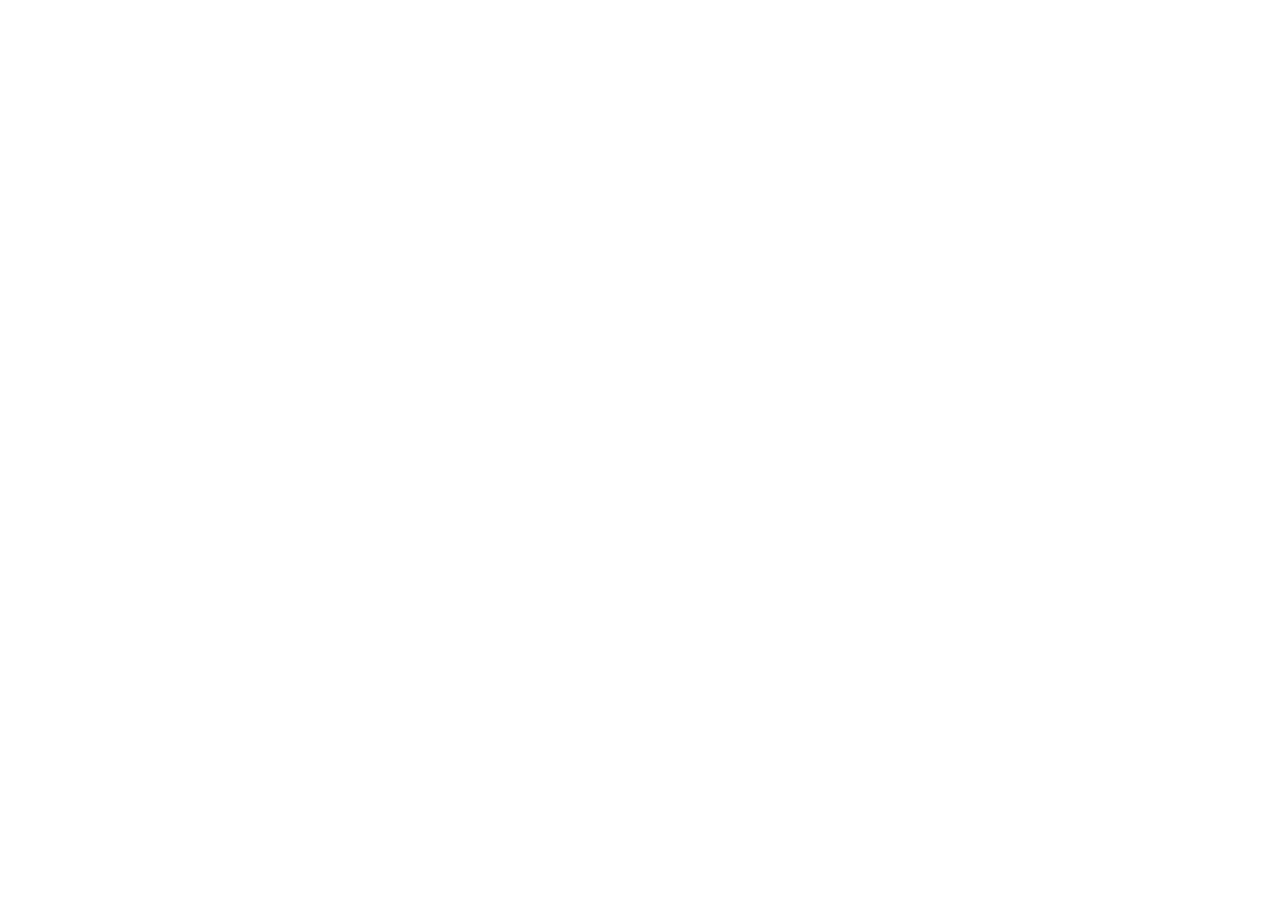
==== betatest/index.html @ 4b72ad3a "Deploy changes: Beta testing feature branch" ====
<!doctype html><html lang="en"><head><meta charset="utf-8"/><link rel="icon" href="/favicon.ico"/><meta name="viewport" content="width=device-width,initial-scale=1"/><meta name="theme-color" content="#000000"/><meta name="description" content="Web site created using create-react-app"/><link rel="apple-touch-icon" href="/logo192.png"/><link rel="manifest" href="/manifest.json"/><title>MPG Logger</title><script defer="defer" src="/static/js/main.78368bcb.js"></script><link href="/static/css/main.24a0a3ca.css" rel="stylesheet"></head><body><noscript>You need to enable JavaScript to run this app.</noscript><div id="overlay"></div><div id="root"></div></body></html>
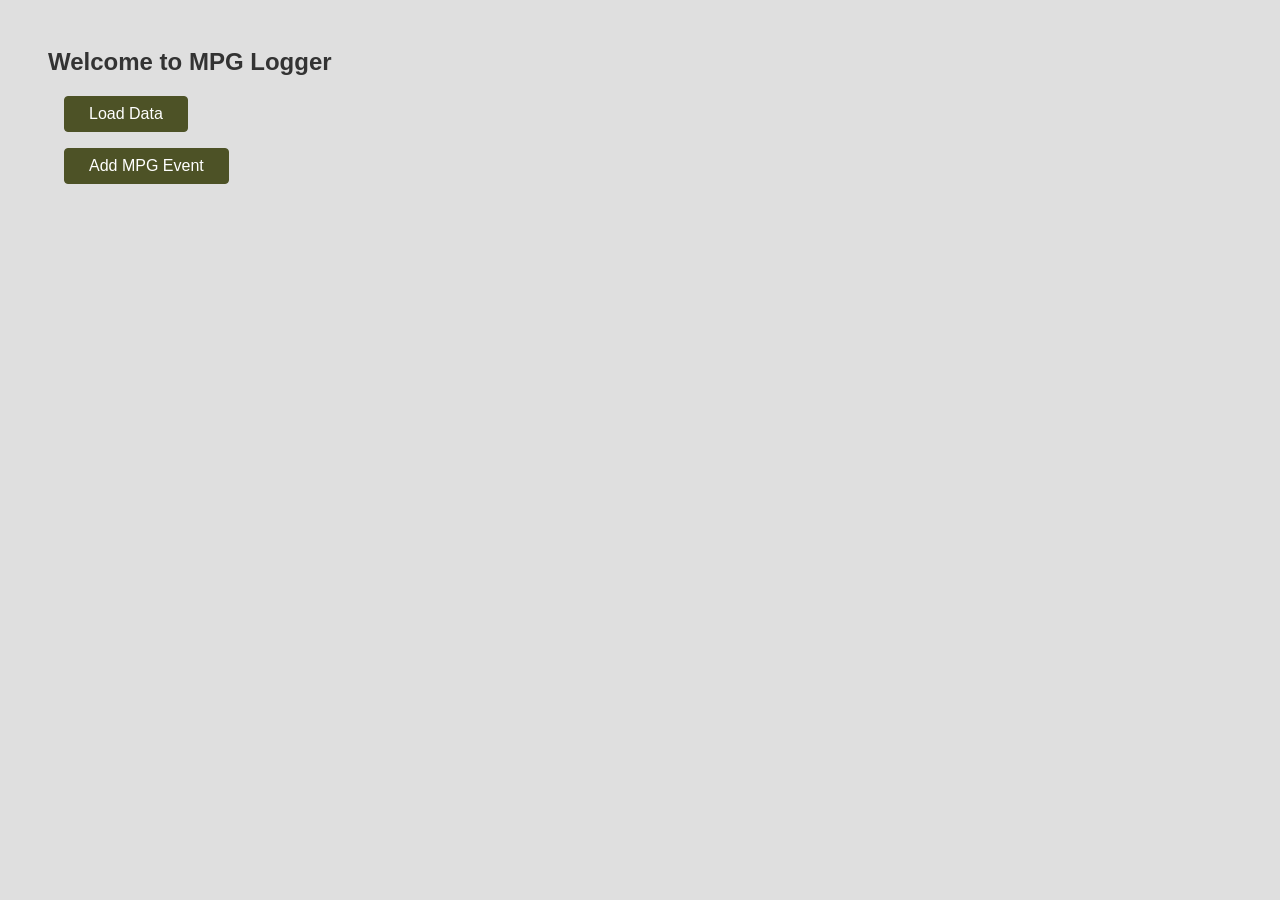
==== commit 0a749da9: "Deploy changes: Additional betatest configuration" ====
--- a/betatest/index.html
+++ b/betatest/index.html
@@ -1 +1 @@
-<!doctype html><html lang="en"><head><meta charset="utf-8"/><link rel="icon" href="/favicon.ico"/><meta name="viewport" content="width=device-width,initial-scale=1"/><meta name="theme-color" content="#000000"/><meta name="description" content="Web site created using create-react-app"/><link rel="apple-touch-icon" href="/logo192.png"/><link rel="manifest" href="/manifest.json"/><title>MPG Logger</title><script defer="defer" src="/static/js/main.78368bcb.js"></script><link href="/static/css/main.24a0a3ca.css" rel="stylesheet"></head><body><noscript>You need to enable JavaScript to run this app.</noscript><div id="overlay"></div><div id="root"></div></body></html>+<!doctype html><html lang="en"><head><meta charset="utf-8"/><link rel="icon" href="./favicon.ico"/><meta name="viewport" content="width=device-width,initial-scale=1"/><meta name="theme-color" content="#000000"/><meta name="description" content="Web site created using create-react-app"/><link rel="apple-touch-icon" href="./logo192.png"/><link rel="manifest" href="./manifest.json"/><title>MPG Logger</title><script defer="defer" src="./static/js/main.78368bcb.js"></script><link href="./static/css/main.24a0a3ca.css" rel="stylesheet"></head><body><noscript>You need to enable JavaScript to run this app.</noscript><div id="overlay"></div><div id="root"></div></body></html>
--- a/betatest/static/css/main.24a0a3ca.css
+++ b/betatest/static/css/main.24a0a3ca.css
@@ -0,0 +1,2 @@
+*{box-sizing:border-box}body{background-color:#dfdfdf;font-family:sans-serif;margin:3rem}h1,h2{color:#333}.btn{background-color:#800040;border:1px solid #800040;border-radius:4px;color:#fff;cursor:pointer;font:inherit;margin:0 1rem;padding:.5rem 1.5rem}.btn:hover{background-color:#9c1458;border-color:#9c1458}.btn--alt{background-color:initial;color:#800040}.btn--alt:hover{background-color:#f8dae9}.card{background-color:#fff;border-radius:4px;box-shadow:0 1px 4px rgba(0,0,0,.2);padding:1rem;width:20rem}.actions{text-align:right}.modal{background-color:#fff;border-radius:6px;box-shadow:0 1px 4px rgba(0,0,0,.2);left:calc(50% - 15rem);padding:1rem;position:fixed;text-align:center;top:20vh;width:30rem;z-index:10}.backdrop{background-color:rgba(0,0,0,.75);height:100vh;left:0;position:fixed;top:0;width:100%;z-index:1}.LoggerList_item__YbN-\+{list-style-type:none;margin:1rem 0}@media (min-width:768px){.LoggerList_item__YbN-\+{display:inline;float:left;margin:1%;width:48%}}@media (min-width:1152px){.LoggerList_item__YbN-\+{display:inline;float:left;margin:1%;width:31%}}@media (min-width:1536px){.LoggerList_item__YbN-\+{display:inline;float:left;margin:1%;width:23%}}.LoggerList_image__owM4U{border-top-left-radius:6px;border-top-right-radius:6px;height:20rem;overflow:hidden;width:100%}.LoggerList_image__owM4U img{object-fit:cover;width:100%}.LoggerList_content__Rtl2P{padding:1rem;text-align:center}.LoggerList_content__Rtl2P h3{color:#2c292b;font-size:1.25rem}.LoggerList_actions__fya7I{padding:1.5rem;text-align:center}.LoggerList_actions__fya7I button{background-color:initial;border:1px solid #77002e;border-radius:4px;color:#77002e;cursor:pointer;font:inherit;padding:.5rem 1.5rem}.LoggerList_actions__fya7I button:active,.LoggerList_actions__fya7I button:hover{background-color:#ffe2ed}.LoggerList_list__OKilG{list-style:none;margin:0;padding:0}.Card_card__uoaRV{background-color:#c6d3ee;border-radius:6px;box-shadow:0 2px 8px rgba(0,0,0,.2)}.Button_btn__a0L-x{background-color:#4d5226;border:1px solid #4d5226;border-radius:4px;color:#fff;cursor:pointer;font:inherit;margin:0 1rem;padding:.5rem 1.5rem}.Button_btn__a0L-x:hover{background-color:#149c58;border-color:#149c58}.Button_btn--alt__\+9I6g{background-color:initial;color:#008055}.Button_btn--alt__\+9I6g:hover{background-color:#f8dae9}.Button_redbtn__mXqEi{background-color:#913124;border:1px solid #913124;border-radius:4px;color:#fff;cursor:pointer;font:inherit;margin:0 1rem;padding:.5rem 1.5rem}.Button_redbtn__mXqEi:hover{background-color:#ee4212;border-color:#ee4212}.Button_goldbtn__\+mRuB{background-color:#eeec85;border:1px solid #eeec85;border-radius:4px;color:#000;cursor:pointer;font:inherit;margin:0 1rem;padding:.5rem 1.5rem}.Button_goldbtn__\+mRuB:hover{background-color:gold;border-color:gold}.Button_redbtn--alt__lTFgF{background-color:initial;color:#802f00}.Button_redbtn--alt__lTFgF:hover{background-color:#412231}.AddToLogger_input__eSRZ-{margin:2rem auto;max-width:40rem;padding:1rem;width:90%}.AddToLogger_input__eSRZ- label{display:block;font-weight:700;margin-bottom:.5rem}.AddToLogger_input__eSRZ- input{border:1px solid #ccc;display:block;font:inherit;margin-bottom:.5rem;padding:.15rem;width:100%}.AddToLogger_input__eSRZ- input:focus{border-color:#4f005f;outline:none}.Modal_backdrop__9iixc{background-color:rgba(0,0,0,.75);height:100vh;left:0;position:fixed;top:0;width:100%;z-index:20}.Modal_modal__DEpAx{-webkit-animation:Modal_slide-down__siHZe .3s ease-out forwards;animation:Modal_slide-down__siHZe .3s ease-out forwards;background-color:#fff;border-radius:14px;box-shadow:0 2px 8px rgba(0,0,0,.25);left:5%;max-height:80vh;overflow-y:auto;padding:1rem;position:fixed;top:10vh;width:90%;z-index:30}@media (min-width:768px){.Modal_modal__DEpAx{left:calc(50% - 20rem);max-height:80vh;width:40rem}}@-webkit-keyframes Modal_slide-down__siHZe{0%{opacity:0;-webkit-transform:translateY(-3rem);transform:translateY(-3rem)}to{opacity:1;-webkit-transform:translateY(0);transform:translateY(0)}}@keyframes Modal_slide-down__siHZe{0%{opacity:0;-webkit-transform:translateY(-3rem);transform:translateY(-3rem)}to{opacity:1;-webkit-transform:translateY(0);transform:translateY(0)}}.EditLogger_backdrop__wjjD5{background:rgba(0,0,0,.75);height:100vh;left:0;position:fixed;top:0;width:100%;z-index:10}.EditLogger_modal__U\+CBO{left:10%;overflow:hidden;position:fixed;top:30vh;width:80%;z-index:100}.EditLogger_header__XeFTd{background:#4f005f;padding:1rem}.EditLogger_header__XeFTd h2{color:#fff;margin:0}.EditLogger_content__RkF0F{padding:1rem}.EditLogger_actions__E4vXA{display:flex;justify-content:flex-end;padding:1rem}.EditLogger_input__l7D39{margin:2rem auto;max-width:40rem;padding:1rem;width:90%}.EditLogger_input__l7D39 label{display:block;font-weight:700;margin-bottom:.5rem}.EditLogger_input__l7D39 input{border:1px solid #ccc;display:block;font:inherit;margin-bottom:.5rem;padding:.15rem;width:100%}.EditLogger_input__l7D39 input:focus{border-color:#4f005f;outline:none}@media (min-width:768px){.EditLogger_modal__U\+CBO{left:calc(50% - 20rem);width:40rem}}.App_actions__zzGdB{padding:1.5rem;text-align:center}.App_actions__zzGdB button{background-color:initial;border:1px solid #77002e;border-radius:4px;color:#77002e;cursor:pointer;font:inherit;padding:.5rem 1.5rem}.App_actions__zzGdB button:active,.App_actions__zzGdB button:hover{background-color:#ffe2ed}.App_btn__W8o5F{background-color:#4d5226;border:1px solid #4d5226;border-radius:4px;color:#fff;cursor:pointer;font:inherit;margin:0 1rem;padding:.5rem 1.5rem}.App_btn__W8o5F:hover{background-color:#149c58;border-color:#149c58}.App_btn--alt__S7vkJ{background-color:initial;color:#008055}.App_btn--alt__S7vkJ:hover{background-color:#f8dae9}
+/*# sourceMappingURL=main.24a0a3ca.css.map*/
